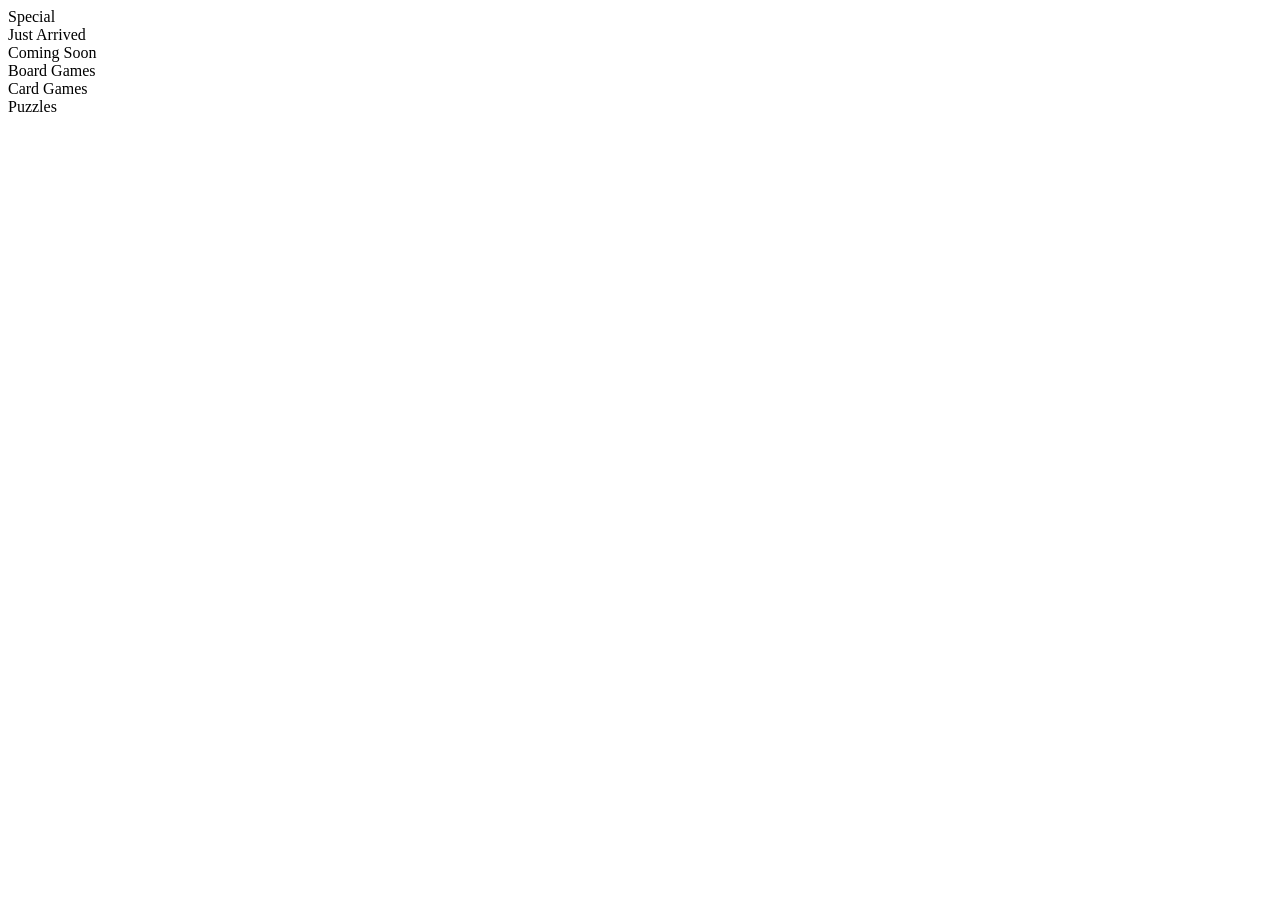
==== html/index.html @ c57df68b "fix" ====
<!DOCTYPE html>
<html lang="en">
<head>
    <meta charset="UTF-8">
    <meta http-equiv="X-UA-Compatible" content="IE=edge">
    <meta name="viewport" content="width=device-width, initial-scale=1.0">
    <title>Advent Game</title>
    <link rel="stylesheet" href="style.css">
</head>
<body>
    <div class="content">
        Special
        <br>
        Just Arrived
        <br>
        Coming Soon
        <br>
        Board Games
        <br>
        Card Games
        <br>
        Puzzles
        <br>
    </div>



    <script src="scripts.js"></script>
</body>
</html>
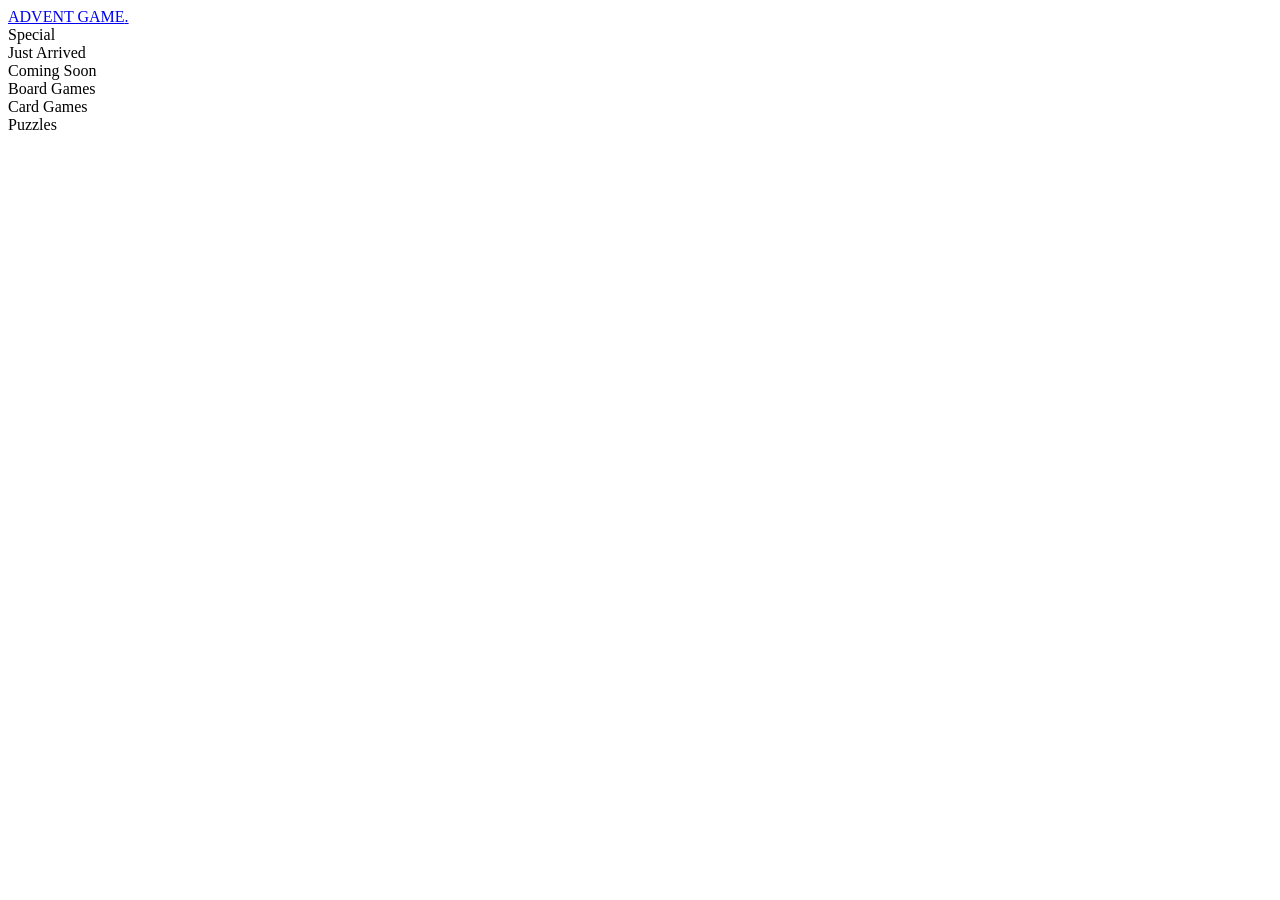
==== commit 5328507e: "Update index.html" ====
--- a/html/index.html
+++ b/html/index.html
@@ -5,9 +5,23 @@
     <meta http-equiv="X-UA-Compatible" content="IE=edge">
     <meta name="viewport" content="width=device-width, initial-scale=1.0">
     <title>Advent Game</title>
-    <link rel="stylesheet" href="style.css">
+
+    <link rel="stylesheet" href="css/style.css">
 </head>
 <body>
+
+    <header>
+
+        <a href="#" class="logo">ADVENT GAME<span>.</span></a>
+    
+        <div class="icons">
+            <a href="#" class=""></a>
+            <a href="#" class=""></a>
+        </div>
+    
+    </header>
+
+
     <div class="content">
         Special
         <br>
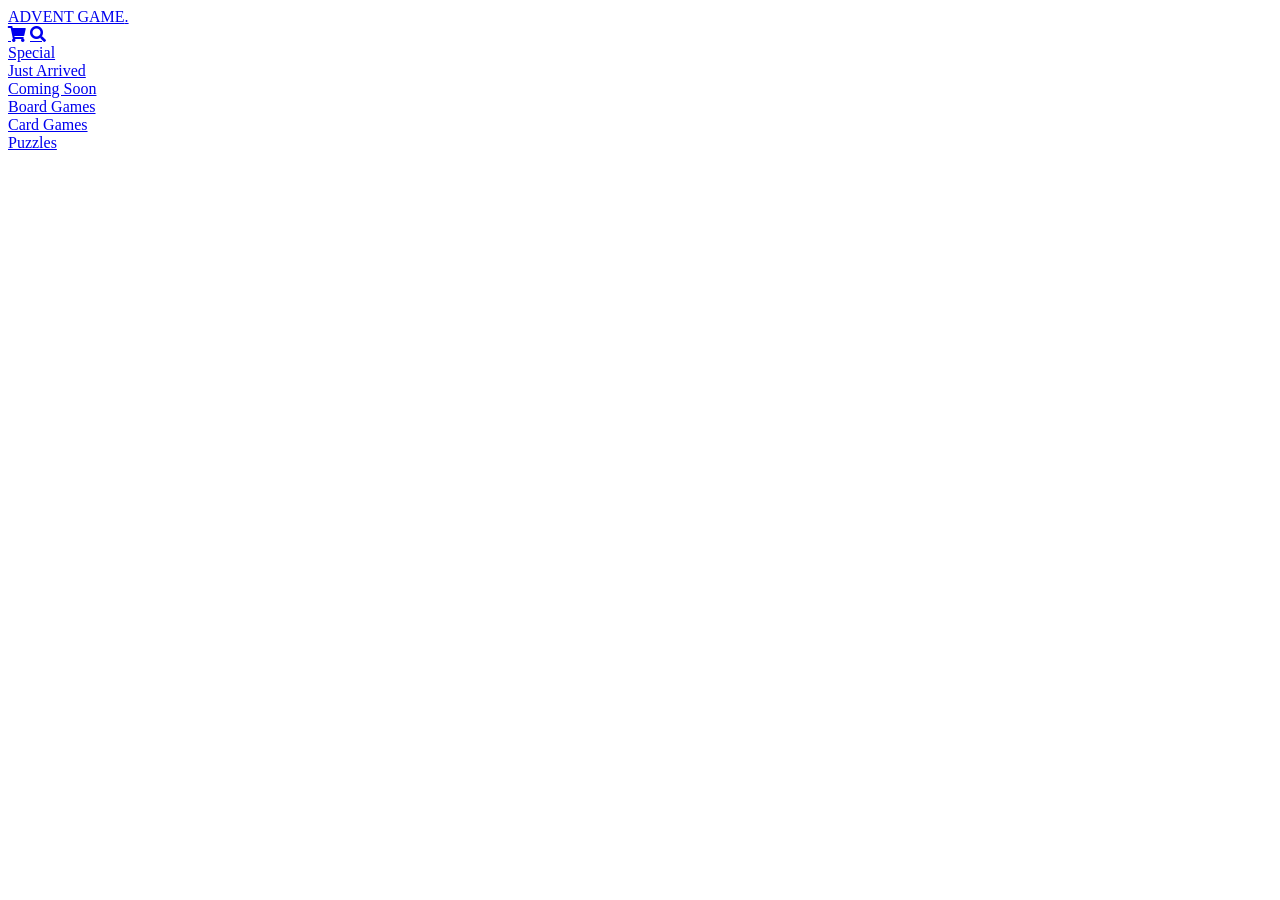
==== commit 75af6537: "update" ====
--- a/html/index.html
+++ b/html/index.html
@@ -7,33 +7,38 @@
     <title>Advent Game</title>
 
     <link rel="stylesheet" href="css/style.css">
+    <link rel="stylesheet" href="https://cdnjs.cloudflare.com/ajax/libs/font-awesome/5.15.3/css/all.min.css">
 </head>
 <body>
 
     <header>
 
         <a href="#" class="logo">ADVENT GAME<span>.</span></a>
-    
-        <div class="icons">
+        
+        <div>
             <a href="#" class=""></a>
-            <a href="#" class=""></a>
+        </div>
+        <div class="left-icons">
+            <a href="#" class="fas fa-shopping-cart"></a>
+            <a href="#" class="fas fa-search"></a>
         </div>
     
     </header>
 
 
-    <div class="content">
-        Special
+
+    <div class="home-content">
+        <a href="#">Special</a>
         <br>
-        Just Arrived
+        <a href="#">Just Arrived</a>
         <br>
-        Coming Soon
+        <a href="#">Coming Soon</a>
         <br>
-        Board Games
+        <a href="#">Board Games</a>
         <br>
-        Card Games
+        <a href="#">Card Games</a>
         <br>
-        Puzzles
+        <a href="#">Puzzles</a>
         <br>
     </div>
 
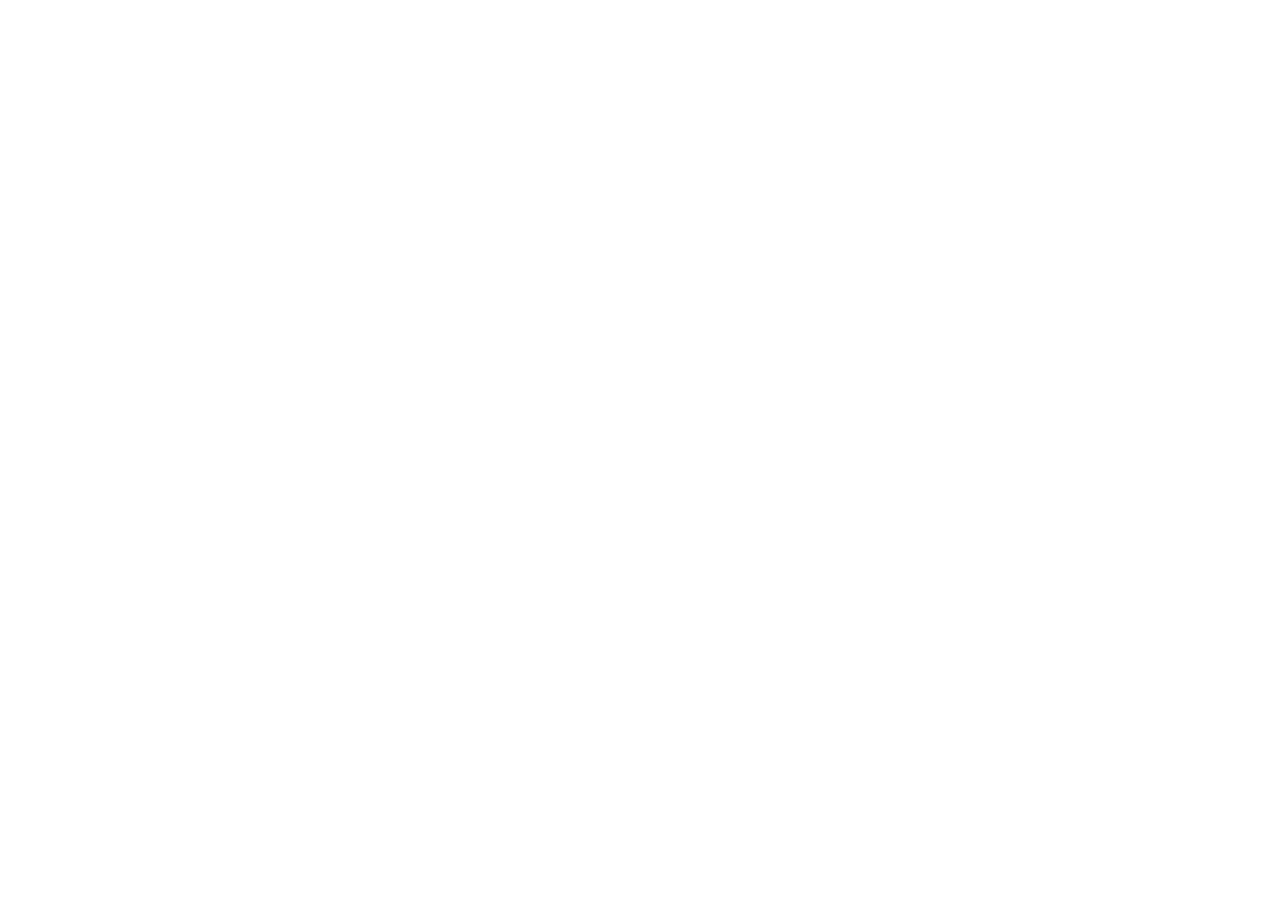
==== commit 7d38530c: "update index" ====
--- a/html/index.html
+++ b/html/index.html
@@ -5,43 +5,20 @@
     <meta http-equiv="X-UA-Compatible" content="IE=edge">
     <meta name="viewport" content="width=device-width, initial-scale=1.0">
     <title>Advent Game</title>
-
     <link rel="stylesheet" href="css/style.css">
     <link rel="stylesheet" href="https://cdnjs.cloudflare.com/ajax/libs/font-awesome/5.15.3/css/all.min.css">
 </head>
 <body>
 
-    <header>
-
-        <a href="#" class="logo">ADVENT GAME<span>.</span></a>
-        
-        <div>
-            <a href="#" class=""></a>
+    <div class="box">
+        <div class="header">
+            <div class="headerup"></div>
+            <div class="headerbut">
+                
+            </div>
         </div>
-        <div class="left-icons">
-            <a href="#" class="fas fa-shopping-cart"></a>
-            <a href="#" class="fas fa-search"></a>
-        </div>
+    </div>
     
-    </header>
-
-
-
-    <div class="home-content">
-        <a href="#">Special</a>
-        <br>
-        <a href="#">Just Arrived</a>
-        <br>
-        <a href="#">Coming Soon</a>
-        <br>
-        <a href="#">Board Games</a>
-        <br>
-        <a href="#">Card Games</a>
-        <br>
-        <a href="#">Puzzles</a>
-        <br>
-    </div>
-
 
 
     <script src="scripts.js"></script>
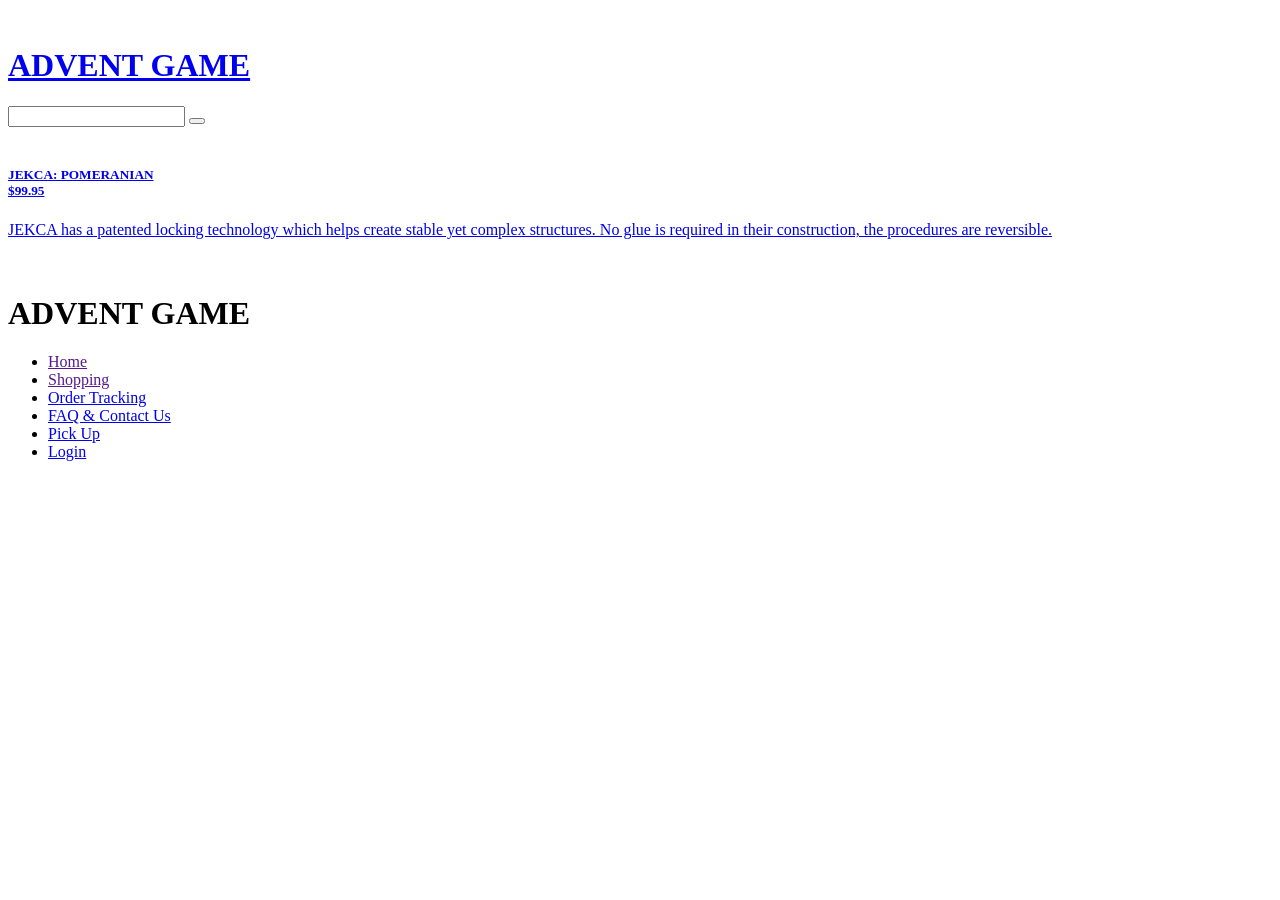
==== commit 7083e119: "update index" ====
--- a/html/index.html
+++ b/html/index.html
@@ -13,14 +13,54 @@
     <div class="box">
         <div class="header">
             <div class="headerup"></div>
-            <div class="headerbut">
-                
+            <div class="headerbut clearfloat d-flex">
+                <div class="headerleft clearfloat">
+                    <img src="images/icon1.png" alt="" class="navimg">
+                    <a href="#"><img src="images/back.png" alt=""></a>
+                </div>
+                <div class="headercon flex_1"></div>
+                <h1><a href="index.html">ADVENT GAME</a></h1>
+                <div class="headersearch">
+                    <input type="text" class="hinput">
+                    <button type="button" class="close"></button>
+                </div>
+            </div>
+            <div class="searchbox">
+                <div class="searchlist">
+                    <a href="#" class="clearfloat">
+                        <div class="sleft">
+                            <img src="images/g.png" alt="">
+                        </div>
+                        <div class="sright">
+                            <h5>JEKCA: POMERANIAN <br/> $99.95</h5>
+                            <p>JEKCA has a patented locking technology which helps create stable yet complex structures. No glue is required in their construction, the procedures are reversible.</p>
+                        </div>
+                    </a>
+                </div>
+            </div>
+            <div class="headerright clearfolat">
+                <a href="#" class="searchicon"><img src="images/icon2.png" alt=""></a>
+                <a href="cart.html"><img src="images/icon3.png" alt=""></a>
             </div>
         </div>
     </div>
-    
+    <!-- navi bar -->
+    <div class="nav">
+        <div class="navbg"></div>
+        <div class="navbox">
+            <h1>ADVENT GAME</h1>
+            <ul>
+                <li><a href="">Home</a></li>
+                <li><a href="">Shopping</a></li>
+                <li><a href="#">Order Tracking</a></li>
+                <li><a href="#">FAQ & Contact Us</a></li>
+                <li><a href="#">Pick Up</a></li>
+                <li><a href="#">Login</a></li>
+            </ul>
+        </div>
+    </div>
 
 
-    <script src="scripts.js"></script>
+    <script src="js/scripts.js"></script>
 </body>
 </html>
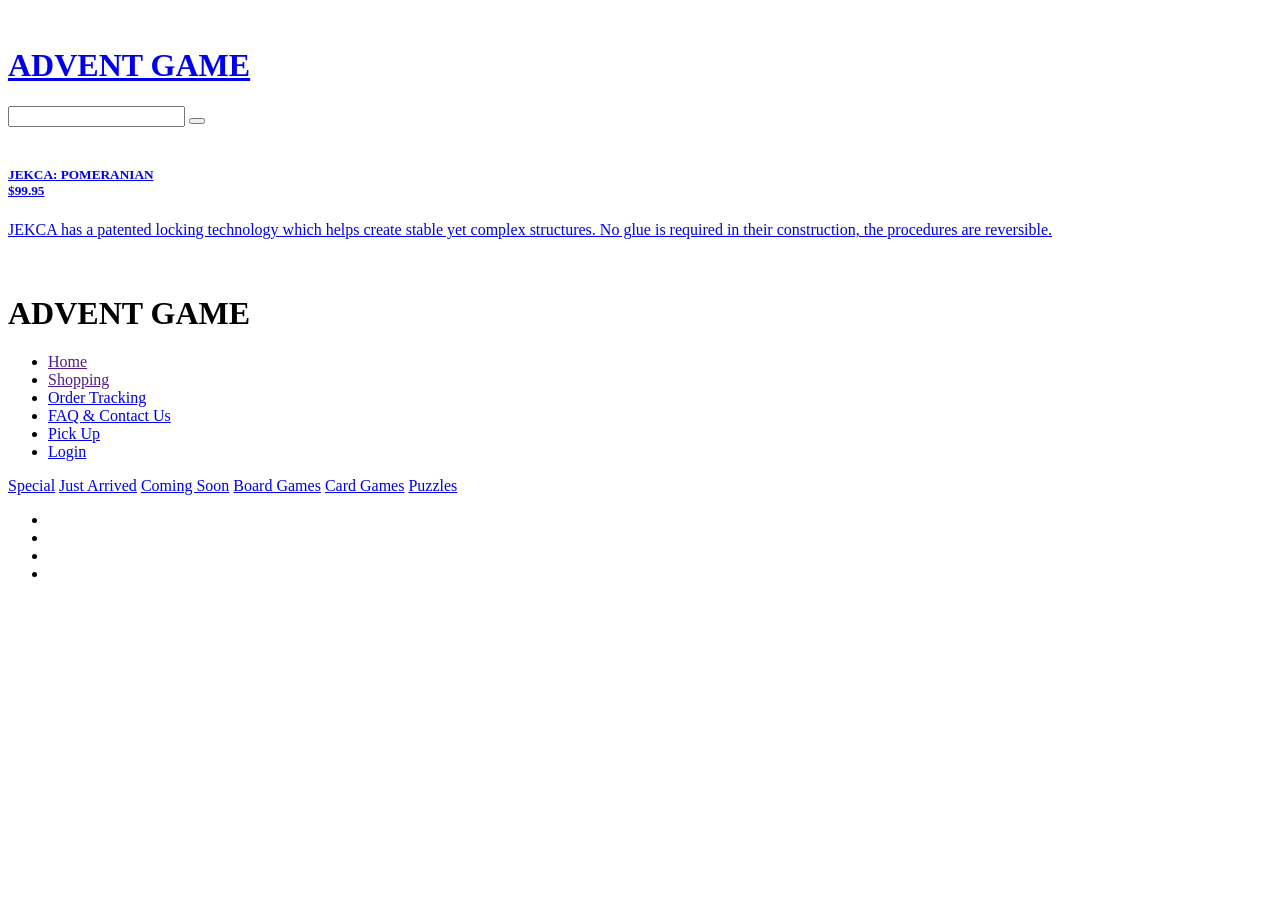
==== commit 7ca234c7: "update index" ====
--- a/html/index.html
+++ b/html/index.html
@@ -9,58 +9,80 @@
     <link rel="stylesheet" href="https://cdnjs.cloudflare.com/ajax/libs/font-awesome/5.15.3/css/all.min.css">
 </head>
 <body>
-
     <div class="box">
         <div class="header">
             <div class="headerup"></div>
-            <div class="headerbut clearfloat d-flex">
-                <div class="headerleft clearfloat">
+            <div class="headerbut clearformat d-flex">
+                <div class="headerleft clearformat">
                     <img src="images/icon1.png" alt="" class="navimg">
                     <a href="#"><img src="images/back.png" alt=""></a>
                 </div>
-                <div class="headercon flex_1"></div>
-                <h1><a href="index.html">ADVENT GAME</a></h1>
-                <div class="headersearch">
-                    <input type="text" class="hinput">
-                    <button type="button" class="close"></button>
+                <div class="headercon flex_1">
+                    <h1><a href="index.html">ADVENT GAME</a></h1>
+                    <div class="headersearch">
+                        <input type="text" class="hinput">
+                        <button type="button" class="close"></button>
+                    </div>
+                </div>
+                <div class="searchbox">
+                    <div class="searchlist">
+                        <a href="#" class="clearformat">
+                            <div class="sleft">
+                                <img src="images/g.png" alt="">
+                            </div>
+                            <div class="sright">
+                                <h5>JEKCA: POMERANIAN <br/> $99.95</h5>
+                                <p>JEKCA has a patented locking technology which helps create stable yet complex structures. No glue is required in their construction, the procedures are reversible.</p>
+                            </div>
+                        </a>
+                    </div>
+                </div>
+                <div class="headerright clearfolat">
+                    <a href="#" class="searchicon"><img src="images/icon2.png" alt=""></a>
+                    <a href="cart.html"><img src="images/icon3.png" alt=""></a>
                 </div>
             </div>
-            <div class="searchbox">
-                <div class="searchlist">
-                    <a href="#" class="clearfloat">
-                        <div class="sleft">
-                            <img src="images/g.png" alt="">
-                        </div>
-                        <div class="sright">
-                            <h5>JEKCA: POMERANIAN <br/> $99.95</h5>
-                            <p>JEKCA has a patented locking technology which helps create stable yet complex structures. No glue is required in their construction, the procedures are reversible.</p>
-                        </div>
-                    </a>
+        </div>
+            
+        <!-- navi bar -->
+        <div class="nav">
+            <div class="navbg"></div>
+            <div class="navbox">
+                <h1>ADVENT GAME</h1>
+                <ul>
+                    <li><a href="">Home</a></li>
+                    <li><a href="">Shopping</a></li>
+                    <li><a href="#">Order Tracking</a></li>
+                    <li><a href="#">FAQ & Contact Us</a></li>
+                    <li><a href="#">Pick Up</a></li>
+                    <li><a href="#">Login</a></li>
+                </ul>
+            </div>
+        </div>
+        <div class="counter">
+            <div class="first clearformat">
+                <div class="firsttext">
+                    <a href="#">Special</a>
+                    <a href="#">Just Arrived</a>
+                    <a href="#">Coming Soon</a>
+                    <a href="#">Board Games</a>
+                    <a href="#">Card Games</a>
+                    <a href="#">Puzzles</a>
                 </div>
             </div>
-            <div class="headerright clearfolat">
-                <a href="#" class="searchicon"><img src="images/icon2.png" alt=""></a>
-                <a href="cart.html"><img src="images/icon3.png" alt=""></a>
-            </div>
         </div>
-    </div>
-    <!-- navi bar -->
-    <div class="nav">
-        <div class="navbg"></div>
-        <div class="navbox">
-            <h1>ADVENT GAME</h1>
+
+        <!-- social media icons -->
+        <div class="smicons">
             <ul>
-                <li><a href="">Home</a></li>
-                <li><a href="">Shopping</a></li>
-                <li><a href="#">Order Tracking</a></li>
-                <li><a href="#">FAQ & Contact Us</a></li>
-                <li><a href="#">Pick Up</a></li>
-                <li><a href="#">Login</a></li>
+                <li><a href="#"><img src="images/c1.png" alt=""></a></li>
+                <li><a href="#"><img src="images/c2.png" alt=""></a></li>
+                <li><a href="#"><img src="images/c3.png" alt=""></a></li>
+                <li><a href="#"><img src="images/c4.png" alt=""></a></li>
             </ul>
         </div>
     </div>
 
-
     <script src="js/scripts.js"></script>
 </body>
 </html>
